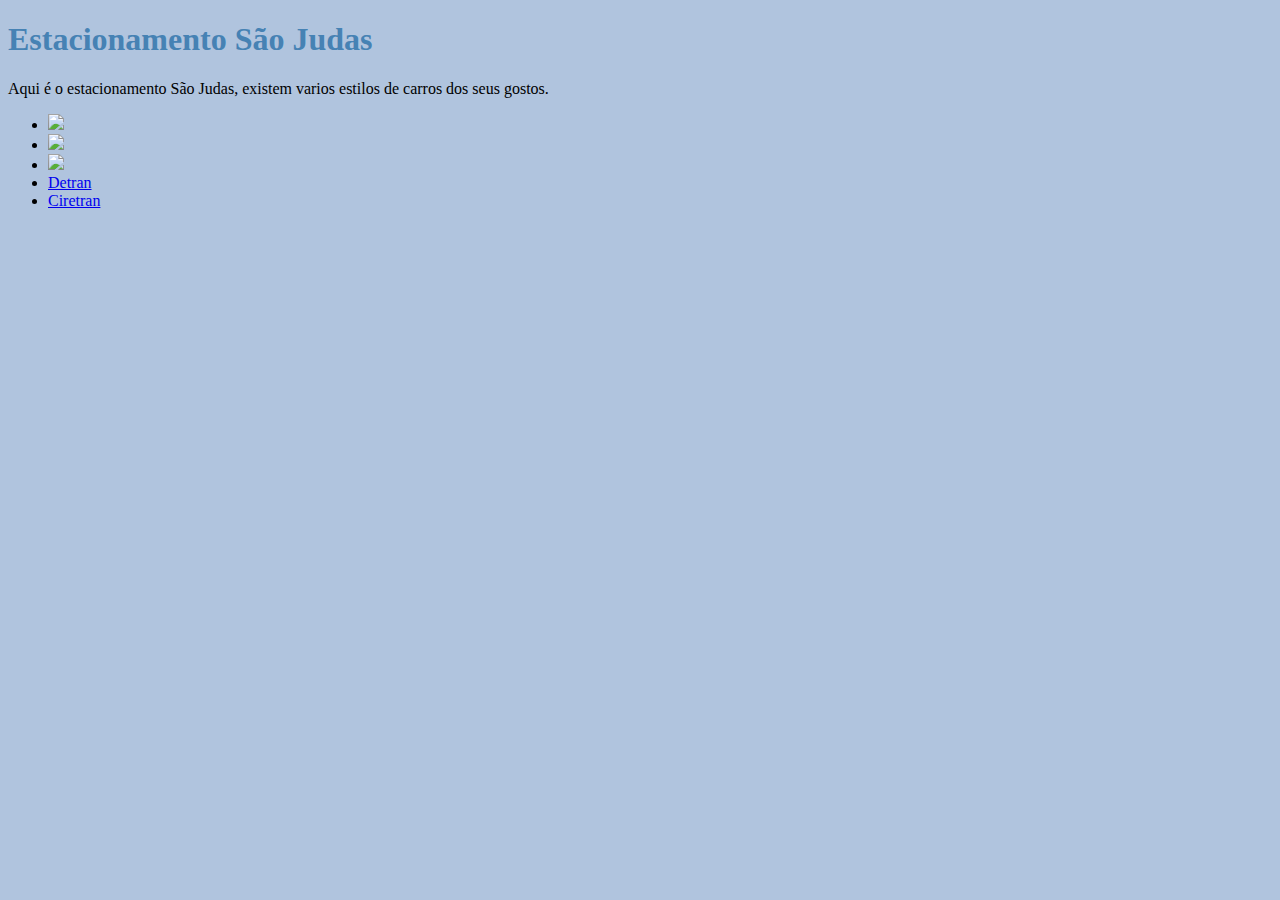
==== index.html @ 5a9de139 "estacionamento sao jonas" ====
<!DOCTYPE html>
<html lang="pt-br">
<head>
    <meta charset="UTF-8">
    <meta http-equiv="X-UA-Compatible" content="IE=edge">
    <meta name="viewport" content="width=device-width, initial-scale=1.0">
    <title>Página inicial</title>
    <link rel="stylesheet" href="estilos.css">
</head>
<body>
    <h1>Estacionamento São Judas</h1>
    <p> Aqui é o estacionamento São Judas, existem varios estilos de carros dos seus gostos.</p>
    <ul>
    <li><a href="fiat.html"><img src="https://download.logo.wine/logo/Fiat_Automobiles/Fiat_Automobiles-Logo.wine.png" width="250px" ></a></li>
        

      <li><a href="Volkswagen.html"><img src="https://www.pngplay.com/wp-content/uploads/3/Volkswagen-Logo-No-Background.png" width="250px"></a></li>

     <li><a href="Ford.html"><img src="https://upload.wikimedia.org/wikipedia/commons/thumb/d/d8/Ford_logo.svg/640px-Ford_logo.svg.png" width="250px"></a></li>

        <li><a href="https://www.detran.sp.gov.br/wps/portal/portaldetran/cidadao/home/!ut/p/z1/[base64]!/dz/d5/L2dBISEvZ0FBIS9nQSEh/">Detran</a></li>
   
   <li><a href="https://www.saopauloaqui.com.br/1/19683/orgaos-estaduais/ciretran.html">Ciretran</a></li>
    </ul>

</body>
</html>
---- estilos.css ----
h1{
    color:#4682B4
}
body{
    background-color:#B0C4DE
    
}
h4{
    color:#708090;
}
h2{
    color: 	#191970;
}
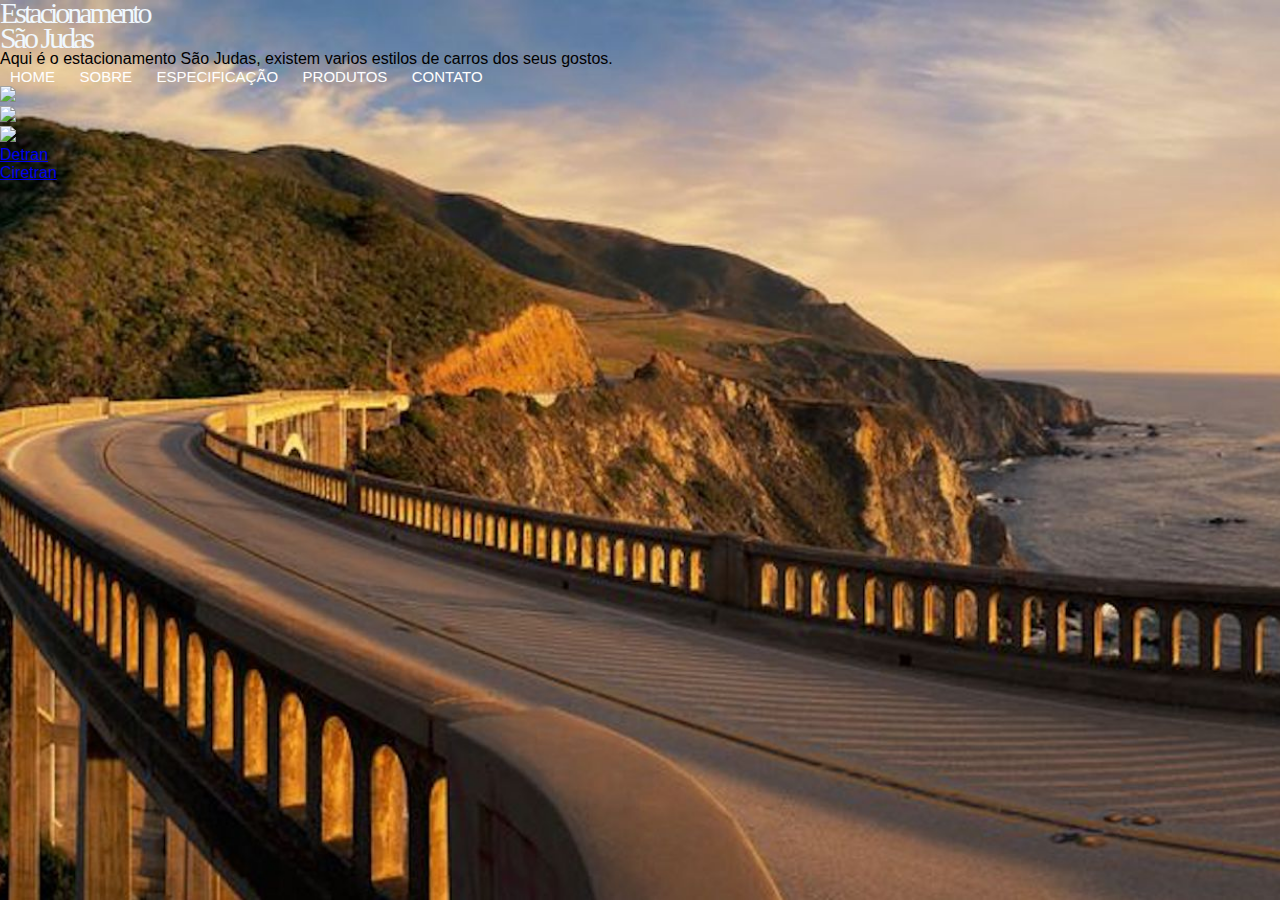
==== commit d270406e: "sao judas" ====
--- a/index.html
+++ b/index.html
@@ -8,8 +8,20 @@
     <link rel="stylesheet" href="estilos.css">
 </head>
 <body>
-    <h1>Estacionamento São Judas</h1>
+    <main class="container">
+        <header class="primaro">
+    <div class="logo">Estacionamento <br>São Judas</div> 
+
     <p> Aqui é o estacionamento São Judas, existem varios estilos de carros dos seus gostos.</p>
+    <nav class="menu">
+        <ul>
+            <li> <a href="#">HOME </a></li>
+            <li> <a href="#">SOBRE</a></li>
+            <li> <a href="#">ESPECIFICAÇÃO</a></li>
+            <li> <a href="#">PRODUTOS</a></li>
+            <li> <a href="#">CONTATO</a></li>
+        </ul>
+    </nav>
     <ul>
     <li><a href="fiat.html"><img src="https://download.logo.wine/logo/Fiat_Automobiles/Fiat_Automobiles-Logo.wine.png" width="250px" ></a></li>
         
@@ -22,6 +34,7 @@
    
    <li><a href="https://www.saopauloaqui.com.br/1/19683/orgaos-estaduais/ciretran.html">Ciretran</a></li>
     </ul>
-
+        </header>
+    </main>
 </body>
 </html>--- a/estilos.css
+++ b/estilos.css
@@ -1,13 +1,47 @@
-h1{
-    color:#4682B4
+*{
+    margin: 0;
+    padding: 0;
+    font-family: sans-serif;
 }
-body{
-    background-color:#B0C4DE
-    
-}
+
+
 h4{
     color:#708090;
 }
 h2{
     color: 	#191970;
-}+}
+.container{
+    background-image: url(imagens/estrada.jpeg);
+    height: 100vh;
+    background-position: center;
+    background-size: cover;
+}
+.primario{
+    width: 88%;
+    margin: 0 auto;
+    padding: 15px 0;
+    display: flex;
+    align-items: center;
+    justify-content: space-between;
+}
+.logo{
+    font-family: 'Arial Black';
+    font-size: 30px;
+    color: aliceblue;
+    line-height: 25px;
+    letter-spacing: -3px;
+    cursor: crosshair;
+}
+.menu ul li{
+    list-style: none;
+    margin: 0 10px;
+    display: inline-block;
+
+}
+
+.menu ul li a{
+    text-decoration: none;
+    font-size: 15px;
+    color: white;
+}
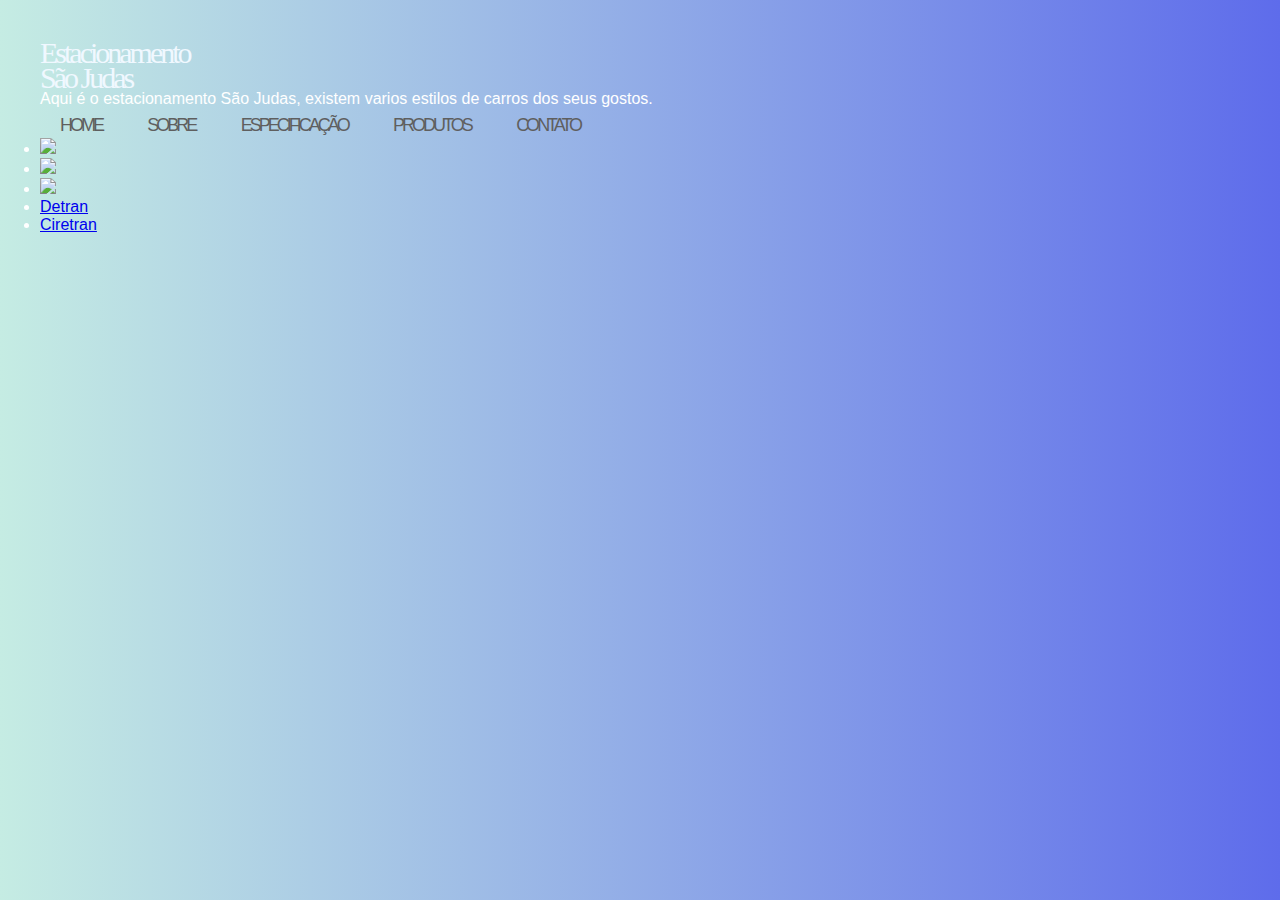
==== commit 9b5bb817: "." ====
--- a/index.html
+++ b/index.html
@@ -13,7 +13,8 @@
     <div class="logo">Estacionamento <br>São Judas</div> 
 
     <p> Aqui é o estacionamento São Judas, existem varios estilos de carros dos seus gostos.</p>
-    <nav class="menu">
+        <div class="logo">
+            <nav class="menu">
         <ul>
             <li> <a href="#">HOME </a></li>
             <li> <a href="#">SOBRE</a></li>
@@ -21,7 +22,9 @@
             <li> <a href="#">PRODUTOS</a></li>
             <li> <a href="#">CONTATO</a></li>
         </ul>
-    </nav>
+             </nav>
+        </div>
+</header>
     <ul>
     <li><a href="fiat.html"><img src="https://download.logo.wine/logo/Fiat_Automobiles/Fiat_Automobiles-Logo.wine.png" width="250px" ></a></li>
         
--- a/estilos.css
+++ b/estilos.css
@@ -3,7 +3,18 @@
     padding: 0;
     font-family: sans-serif;
 }
+body{
+    background-color: #bfefbb;
+    color: white;
+    margin: 0;
+    font-family: sans-serif;
+    background: linear-gradient(to right, rgb(197, 236, 227), rgb(94, 108, 235));
+}
 
+.container{
+    padding: 40px;
+    margin: 0 auto;
+}
 
 h4{
     color:#708090;
@@ -11,12 +22,7 @@
 h2{
     color: 	#191970;
 }
-.container{
-    background-image: url(imagens/estrada.jpeg);
-    height: 100vh;
-    background-position: center;
-    background-size: cover;
-}
+
 .primario{
     width: 88%;
     margin: 0 auto;
@@ -35,13 +41,21 @@
 }
 .menu ul li{
     list-style: none;
-    margin: 0 10px;
+    margin: 0 20px;
     display: inline-block;
 
 }
 
 .menu ul li a{
     text-decoration: none;
-    font-size: 15px;
-    color: white;
+    font-size: 18px;
+    color: #5f5f5f;
 }
+.primario{
+    width: 88%;
+    margin: 0 auto;
+    padding: 15px 0;
+    display: flex;
+    align-items: center;
+    justify-content: space-between;
+}
